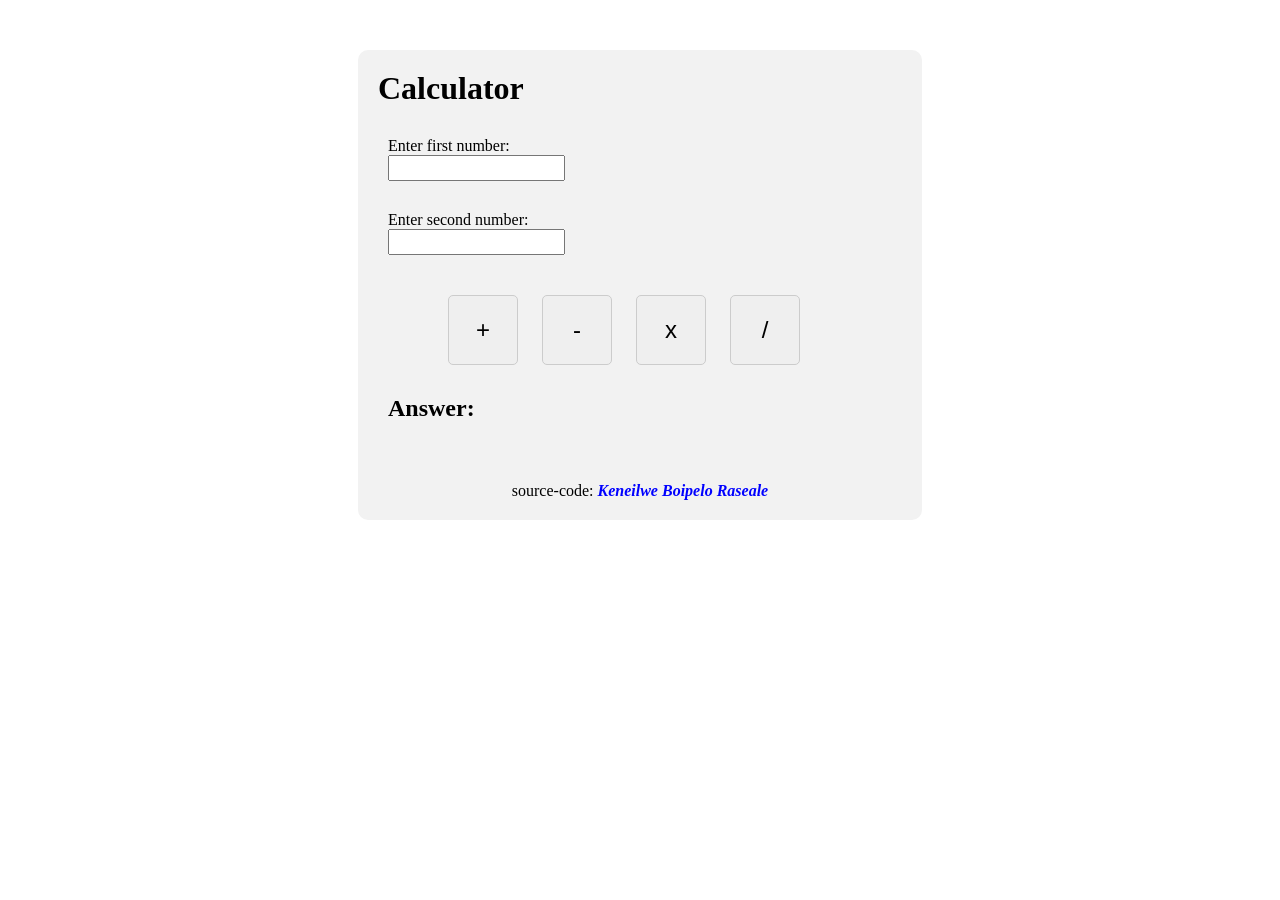
==== templates/index.html @ 7bedac54 "Organise the files structure" ====
<!DOCTYPE html>
<html lang="en">
<head>
    <meta charset="UTF-8">
    <meta name="viewport" content="width=device-width, initial-scale=1.0">
    <title>Calculator</title>
    <link rel="stylesheet" href="/static/css/styles.css">
</head>
<body>
    <div class="calculator">
        <h1>Calculator</h1>
        <form class="val1">
            <label for="quantity1">Enter first number:</label><br>
            <input type="number" id="quantity1" name="quantity1" required><br>
        </form>
        <form class="val2">
            <label for="quantity2">Enter second number:</label><br>
            <input type="number" id="quantity2" name="quantity2" required><br>
        </form>
        <div class="buttons">
            <button type="button" class="addition">+</button>
            <button type="button" class="subtraction">-</button>
            <button type="button" class="multiplication">x</button>
            <button type="button" class="division">/</button>
        </div>
        <h2 id="result">Answer: </h2>
        <p class="source-code"> source-code: 
            <a href="https://github.com/keneilweraseale/CalculatorFastAPI" target="_blank">
                <span class="name">Keneilwe Boipelo Raseale</span>
            </a>
        </p>
    </div>
    <script src="/static/js/app.js"></script>
</body>
</html>
---- static/css/styles.css ----
.calculator {
    margin-top: 50px;
    margin-left: 350px;
    margin-right: 350px;
    height: 470px;
    background-color: #f2f2f2;
    border-radius: 10px;
}

h1 {
    padding-top: 20px;
    padding-left: 20px;
}

.val1, .val2 {
    margin-left: 30px;
    margin-top: 30px;
}

input {
    height: 20px;
}

.addition, .subtraction, .multiplication, .division {
    width: 70px;
    height: 70px;
    font-size: 24px;
    margin: 10px;
    border-radius: 5px;
    border: solid 1px #ccc;
    cursor: pointer;
}

.buttons {
    margin-top: 30px;
    margin-left: 80px;
}

h2 {
    margin-top: 20px;
    margin-left: 30px;
}

.name {
    margin-top: 60px;
    text-align: center;
    font-weight: bold;
    font-style: italic;
    color: blue;
}

a {
    text-decoration: none;
}

.source-code {
    text-align: center;
    margin-top: 60px;
}
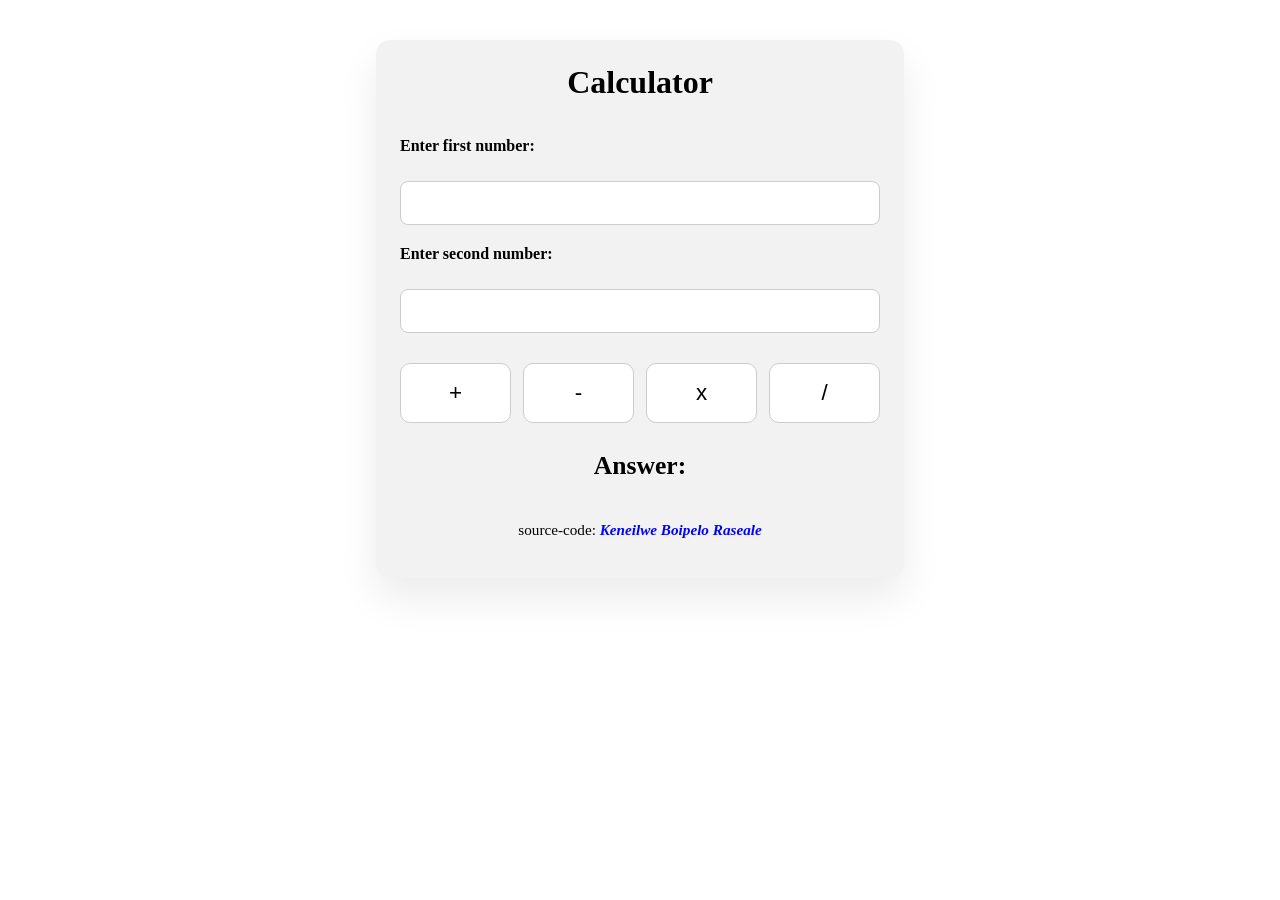
==== commit 61be2696: "Allow numerical values only" ====
--- a/templates/index.html
+++ b/templates/index.html
@@ -11,11 +11,11 @@
         <h1>Calculator</h1>
         <form class="val1">
             <label for="quantity1">Enter first number:</label><br>
-            <input type="number" id="quantity1" name="quantity1" required><br>
+            <input type="number" inputmode="decimal" step="any" id="quantity1" name="quantity1" required><br>
         </form>
         <form class="val2">
             <label for="quantity2">Enter second number:</label><br>
-            <input type="number" id="quantity2" name="quantity2" required><br>
+            <input type="number" inputmode="decimal" step="any" id="quantity2" name="quantity2" required><br>
         </form>
         <div class="buttons">
             <button type="button" class="addition">+</button>
--- a/static/css/styles.css
+++ b/static/css/styles.css
@@ -1,49 +1,77 @@
 .calculator {
-    margin-top: 50px;
-    margin-left: 350px;
-    margin-right: 350px;
-    height: 470px;
+    max-width: 480px;
+    margin: 40px auto;
+    padding: 24px;
     background-color: #f2f2f2;
-    border-radius: 10px;
+    border-radius: 14px;
+    box-shadow: 0 20px 40px rgba(0, 0, 0, 0.08);
 }
 
 h1 {
-    padding-top: 20px;
-    padding-left: 20px;
+    margin: 0;
+    padding-bottom: 16px;
+    font-size: clamp(1.8rem, 2.5vw, 2.5rem);
+    text-align: center;
 }
 
-.val1, .val2 {
-    margin-left: 30px;
-    margin-top: 30px;
+.val1,
+.val2 {
+    margin: 20px 0;
+}
+
+label {
+    display: block;
+    margin-bottom: 8px;
+    font-weight: 600;
 }
 
 input {
-    height: 20px;
-}
-
-.addition, .subtraction, .multiplication, .division {
-    width: 70px;
-    height: 70px;
-    font-size: 24px;
-    margin: 10px;
-    border-radius: 5px;
-    border: solid 1px #ccc;
-    cursor: pointer;
+    width: 100%;
+    min-height: 44px;
+    padding: 10px 12px;
+    border: 1px solid #ccc;
+    border-radius: 8px;
+    font-size: 1rem;
+    box-sizing: border-box;
 }
 
 .buttons {
-    margin-top: 30px;
-    margin-left: 80px;
+    display: grid;
+    grid-template-columns: repeat(4, minmax(0, 1fr));
+    gap: 12px;
+    margin: 30px 0 10px;
+}
+
+.addition,
+.subtraction,
+.multiplication,
+.division {
+    width: 100%;
+    min-height: 60px;
+    font-size: 1.4rem;
+    border-radius: 10px;
+    border: 1px solid #ccc;
+    background-color: #fff;
+    cursor: pointer;
+    transition: transform 0.15s ease, box-shadow 0.15s ease;
+}
+
+.addition:hover,
+.subtraction:hover,
+.multiplication:hover,
+.division:hover {
+    transform: translateY(-2px);
+    box-shadow: 0 10px 20px rgba(0, 0, 0, 0.08);
 }
 
 h2 {
-    margin-top: 20px;
-    margin-left: 30px;
+    margin: 0;
+    padding: 18px 0 0;
+    font-size: clamp(1.2rem, 2vw, 1.6rem);
+    text-align: center;
 }
 
 .name {
-    margin-top: 60px;
-    text-align: center;
     font-weight: bold;
     font-style: italic;
     color: blue;
@@ -51,9 +79,30 @@
 
 a {
     text-decoration: none;
+    color: inherit;
 }
 
 .source-code {
     text-align: center;
-    margin-top: 60px;
+    margin-top: 40px;
+    font-size: 0.95rem;
 }
+
+@media (max-width: 520px) {
+    .calculator {
+        margin: 20px;
+        padding: 18px;
+    }
+
+    .buttons {
+        grid-template-columns: repeat(2, minmax(0, 1fr));
+    }
+
+    .addition,
+    .subtraction,
+    .multiplication,
+    .division {
+        min-height: 56px;
+        font-size: 1.3rem;
+    }
+}
